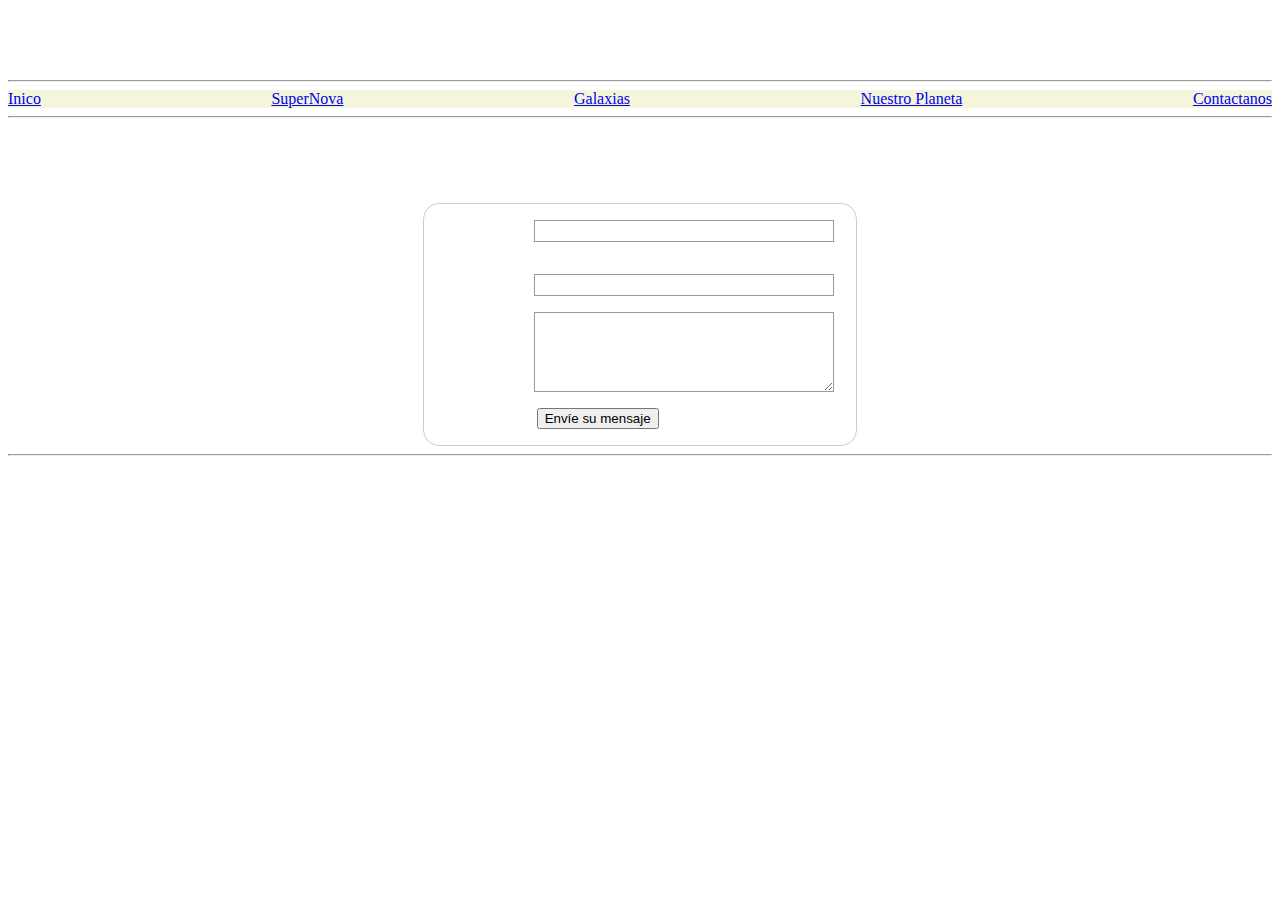
==== Contacto.html @ f5344d47 "xd" ====
<!DOCTYPE html>
<html lang="es">
<head>
  <meta charset="utf-8">
  <title>Contactanos</title>
  <meta name="viewport" content="width=device-width, initial-scale=1.0">
  <link rel="stylesheet" href="contacto.css">
</head>

<body background="imagesP2/Estrellitas.png">
    <h1>Contactanos</h1>

    <hr/>
  <nav>
    <a href="index.html">Inico</a>
    <a href="SuperNova.html">SuperNova</a>
    <a href="Galaxias.html">Galaxias</a>
    <a href="OurPlanet.html">Nuestro Planeta</a>
    <a href="Contacto.html">Contactanos</a>
  </nav>
  <hr/>
  <br>
  <h3>Escribe tus datos de contacto:</h3>

  <form action="" method="post">
    <ul>
      <li>
        <label for="name">Nombre:</label>
        <input type="text" id="name" name="user_name" />
      </li>
      <li>
        <label for="mail">Correo electrónico:</label>
        <input type="" id="mail" name="user_mail" />
      </li>
      <li>
        <label for="msg">Mensaje:</label>
        <textarea id="msg" name="user_message"></textarea>
      </li>

      <li class="button">
        <button type="submit">Envíe su mensaje</button>
      </li>      

    </ul>
  </form>
</body>

<footer>
    <hr/>
    <p>Lorem, ipsum dolor sit amet consectetur adipisicing elit. Cupiditate perferendis facere expedita vel architecto? 
        Officia, ipsum quaerat repellat necessitatibus quo similique veritatis delectus, deserunt voluptates ducimus illum 
        ea rerum doloribus!</p>
</footer>
</html>
---- contacto.css ----
form {
    /* Centrar el formulario en la página */
    margin: 0 auto;
    width: 400px;
    /* Esquema del formulario */
    padding: 1em;
    border: 1px solid #ccc;
    border-radius: 1em;
  }
  
  ul {
    list-style: none;
    padding: 0;
    margin: 0;
  }
  
  form li + li {
    margin-top: 1em;
  }
  
  label {
    /* Tamaño y alineación uniforme */
    display: inline-block;
    width: 90px;
    text-align: right;
  }
  
  input,
  textarea {
    /* Para asegurarse de que todos los campos de texto tienen la misma configuración de letra
       Por defecto, las áreas de texto tienen un tipo de letra monoespaciada */
    font: 1em sans-serif;
  
    /* Tamaño uniforme del campo de texto */
    width: 300px;
    box-sizing: border-box;
  
    /* Hacer coincidir los bordes del campo del formulario */
    border: 1px solid #999;
  }
  
  input:focus,
  textarea:focus {
    /* Destacado adicional para elementos que tienen el cursor */
    border-color: #000;
  }
  
  textarea {
    /* Alinear los campos de texto multilínea con sus etiquetas */
    vertical-align: top;
  
    /* Proporcionar espacio para escribir texto */
    height: 5em;
  }
  
  .button {
    /* Alinear los botones con los campos de texto */
    padding-left: 90px; /* mismo tamaño que los elementos de la etiqueta */
  }
  
  button {
    /* Este margen adicional representa aproximadamente el mismo espacio que el espacio
       entre las etiquetas y sus campos de texto */
    margin-left: 0.5em;
  }

  h1{
    text-align: center;
    color: white;
}

nav{
    display: flex;
    justify-content: space-between;
    background-color:beige;
}

body{
    color: white;
}

.gif1{
    text-align: center;
}
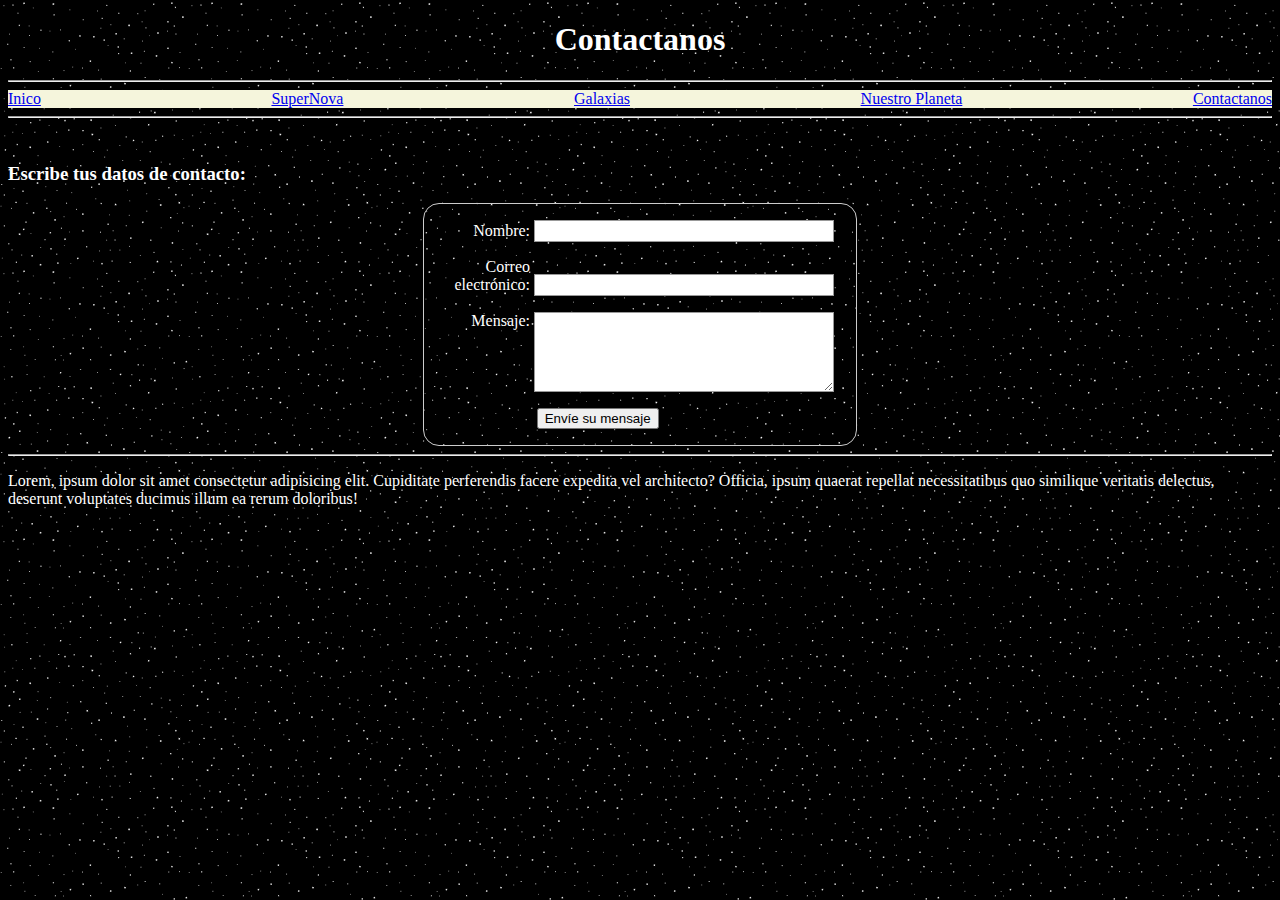
==== commit 05732865: "Update Contacto.html" ====
--- a/Contacto.html
+++ b/Contacto.html
@@ -7,7 +7,7 @@
   <link rel="stylesheet" href="contacto.css">
 </head>
 
-<body background="imagesP2/Estrellitas.png">
+<body background="Estrellitas.png">
     <h1>Contactanos</h1>
 
     <hr/>
